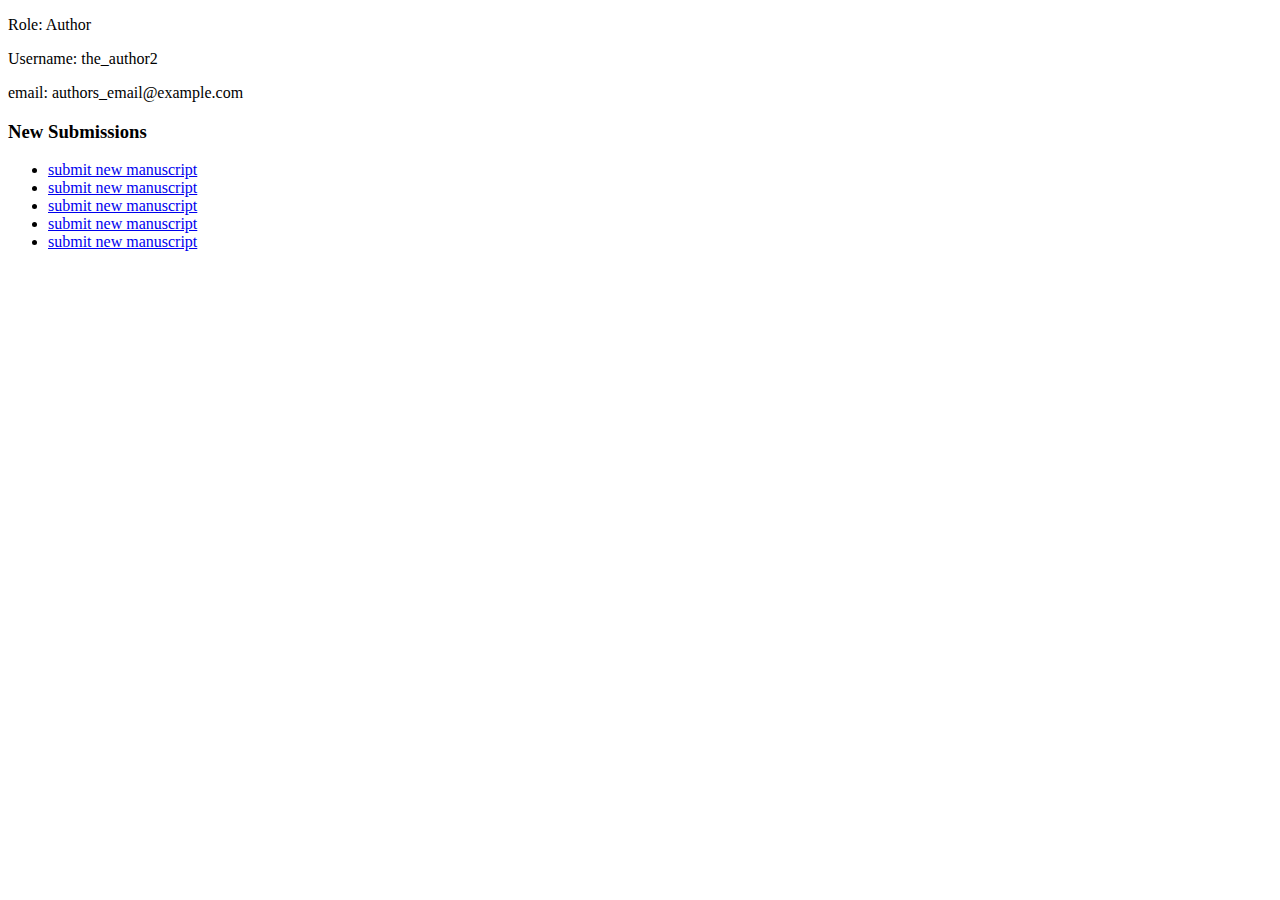
==== authors.html @ 8c875d53 "add forms part1" ====
<!DOCTYPE html>
<html lang="en">
<head>
    <meta charset="UTF-8">
    <meta http-equiv="X-UA-Compatible" content="IE=edge">
    <meta name="viewport" content="width=device-width, initial-scale=1.0">
   <link rel="stylesheet" href="css/style.css" type="text/css">
    <title>Authors page</title>
</head>
<body>
    <div>
        <p>Role: <span>Author</span></p>
        <p>Username: <span>the_author2</span></p>
        <p>email: <span>authors_email@example.com</span></p>
    </div>
    <div>
        <h3>New Submissions</h3>
        <ul>
            <li><a href="#">submit new manuscript</a> </li>
            <li><a href="#">submit new manuscript</a> </li>
            <li><a href="#">submit new manuscript</a> </li>
            <li><a href="#">submit new manuscript</a> </li>
            <li><a href="#">submit new manuscript</a> </li>
        </ul>
    </div>
    
</body>
</html>
---- css/style.css ----
#top-menu{
    background-color: #dff04a;
}
#main-content{
    background-color: #dbd7d7;
}
#footer{
    background-color: #242222;
    color: #dbd7d7;
}

/*FORM STYLING*/

/* center the form on the page*/
form{
    margin:0 auto;
    width: 600px;
    /*form outline*/
    padding: 1em;
    border: 1px solid #ccc;
    border-radius: 1em;
    background: #dff04a;
}
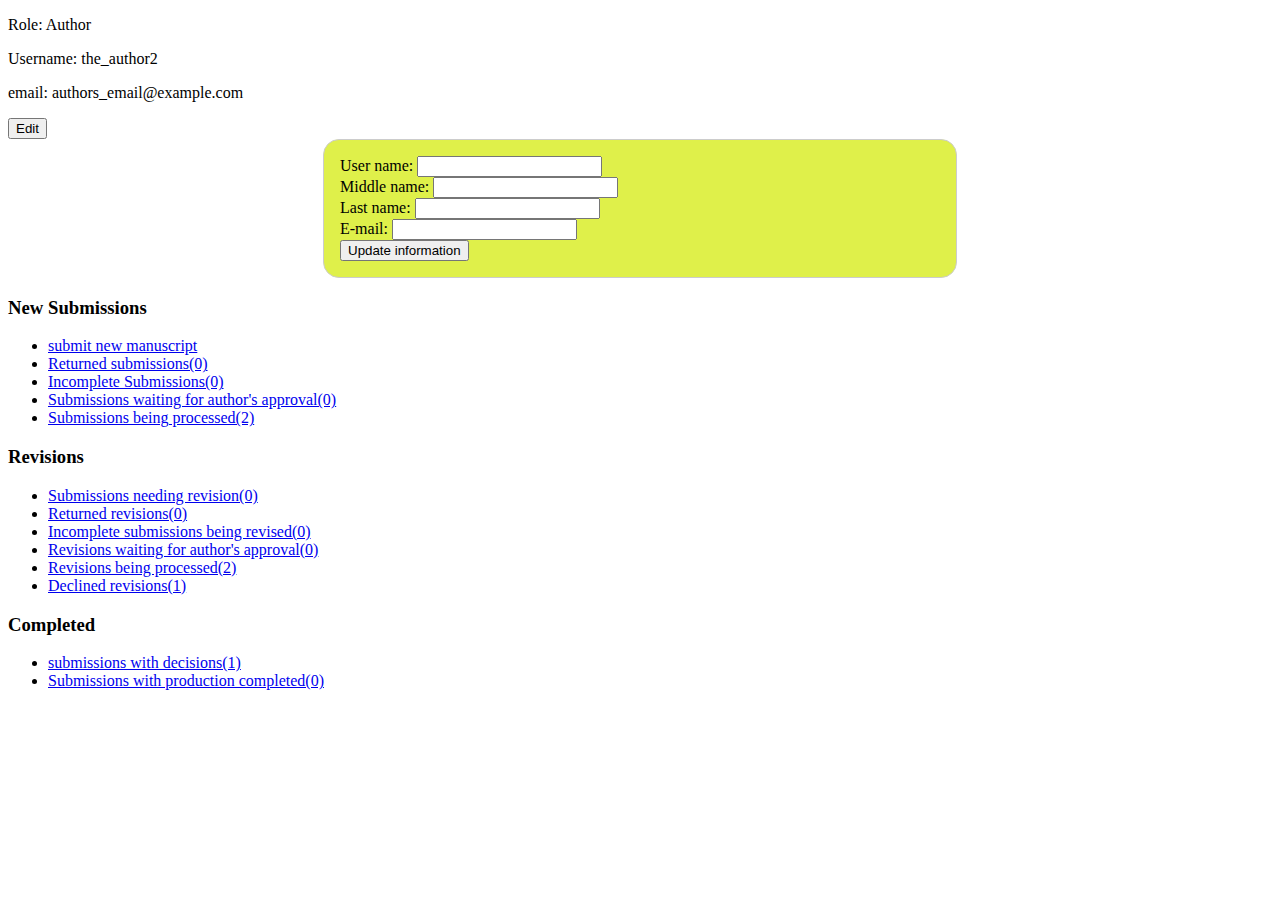
==== commit fc06291f: "add form part 2" ====
--- a/authors.html
+++ b/authors.html
@@ -1,28 +1,70 @@
 <!DOCTYPE html>
 <html lang="en">
+
 <head>
     <meta charset="UTF-8">
     <meta http-equiv="X-UA-Compatible" content="IE=edge">
     <meta name="viewport" content="width=device-width, initial-scale=1.0">
-   <link rel="stylesheet" href="css/style.css" type="text/css">
+    <link rel="stylesheet" href="css/style.css" type="text/css">
     <title>Authors page</title>
 </head>
+
 <body>
     <div>
         <p>Role: <span>Author</span></p>
         <p>Username: <span>the_author2</span></p>
         <p>email: <span>authors_email@example.com</span></p>
+        <button type="button">Edit</button>
+        <form action="" method="post">
+            <div>
+                <label for="username">User name:</label>
+                <input type="text" id="username" name="user_name">
+            </div>
+            <div>
+                <label for="middle_name">Middle name:</label>
+                <input type="text" id="middle_name" name="middle_name">
+            </div>
+            <div>
+                <label for="last_name">Last name:</label>
+                <input type="text" id="last_name" name="last_name">
+            </div>
+            <div>
+                <label for="user_email">E-mail:</label>
+                <input type="text" id="user_email" name="user_email">
+            </div>
+
+            <button type="button">Update information</button>
+        </form>
     </div>
     <div>
         <h3>New Submissions</h3>
         <ul>
             <li><a href="#">submit new manuscript</a> </li>
-            <li><a href="#">submit new manuscript</a> </li>
-            <li><a href="#">submit new manuscript</a> </li>
-            <li><a href="#">submit new manuscript</a> </li>
-            <li><a href="#">submit new manuscript</a> </li>
+            <li><a href="#">Returned submissions(0)</a> </li>
+            <li><a href="#">Incomplete Submissions(0)</a> </li>
+            <li><a href="#">Submissions waiting for author's approval(0)</a> </li>
+            <li><a href="#">Submissions being processed(2)</a> </li>
         </ul>
     </div>
-    
+    <div>
+        <h3>Revisions</h3>
+        <ul>
+            <li><a href="#">Submissions needing revision(0)</a> </li>
+            <li><a href="#">Returned revisions(0)</a> </li>
+            <li><a href="#">Incomplete submissions being revised(0)</a> </li>
+            <li><a href="#">Revisions waiting for author's approval(0)</a> </li>
+            <li><a href="#">Revisions being processed(2)</a> </li>
+            <li><a href="#">Declined revisions(1)</a> </li>
+        </ul>
+    </div>
+    <div>
+        <h3>Completed</h3>
+        <ul>
+            <li><a href="#">submissions with decisions(1)</a> </li>
+            <li><a href="#">Submissions with production completed(0)</a> </li>
+        </ul>
+    </div>
+
 </body>
+
 </html>